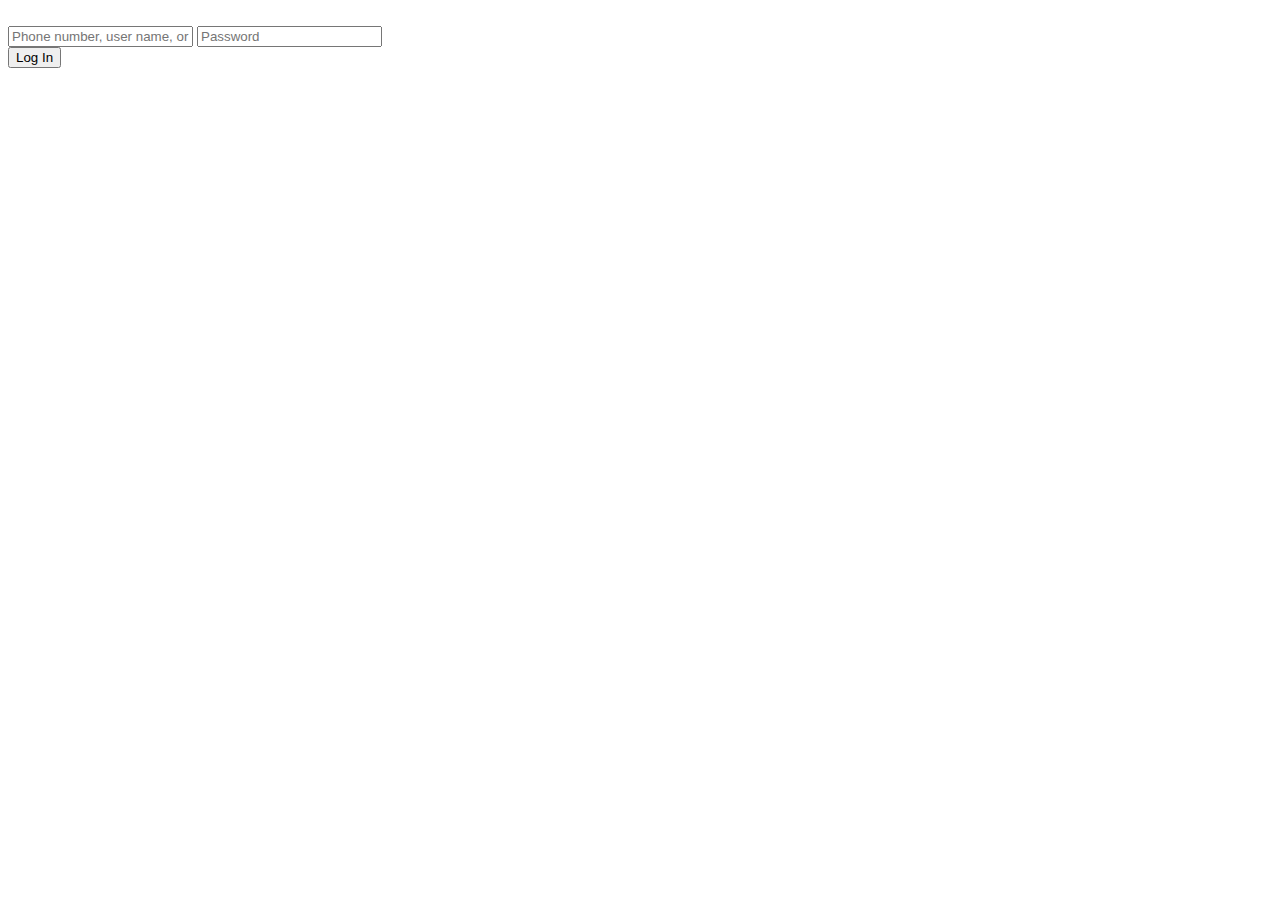
==== index.html @ bbdb77f3 "Rename insta.html to index.html" ====
<!DOCTYPE html>
<html lang="en">
<head>
    <meta charset="UTF-8">
    <meta http-equiv="X-UA-Compatible" content="IE=edge">
    <meta name="viewport" content="width=device-width, initial-scale=1.0">
    <title>INSTA</title>
    <link rel="stylesheet" href="insta.css" type="text/css">
</head>
<body>
    <div class="total">
        <div class="left">
            <img class="mob" src="mobile.png" alt="">
            <img class="p1" src="p1.jpg" alt="">
            <img class="p2" src="p2.jpg" alt="">
               
        </div>
        <div class="right">
            <div class="box1">
                <div class="inbox">
                <input class="input" type="text" placeholder="Phone number, user name, or email">
                <input class="input" type="text" placeholder="Password">
                </div>
                <button id="button">Log In</button>
            </div>
            <div class="box2"></div>
            <img class="logo" src="Logo.png" alt="">
            


        </div>
        <div class="footer">

        </div>
    </div>
</body>
</html>
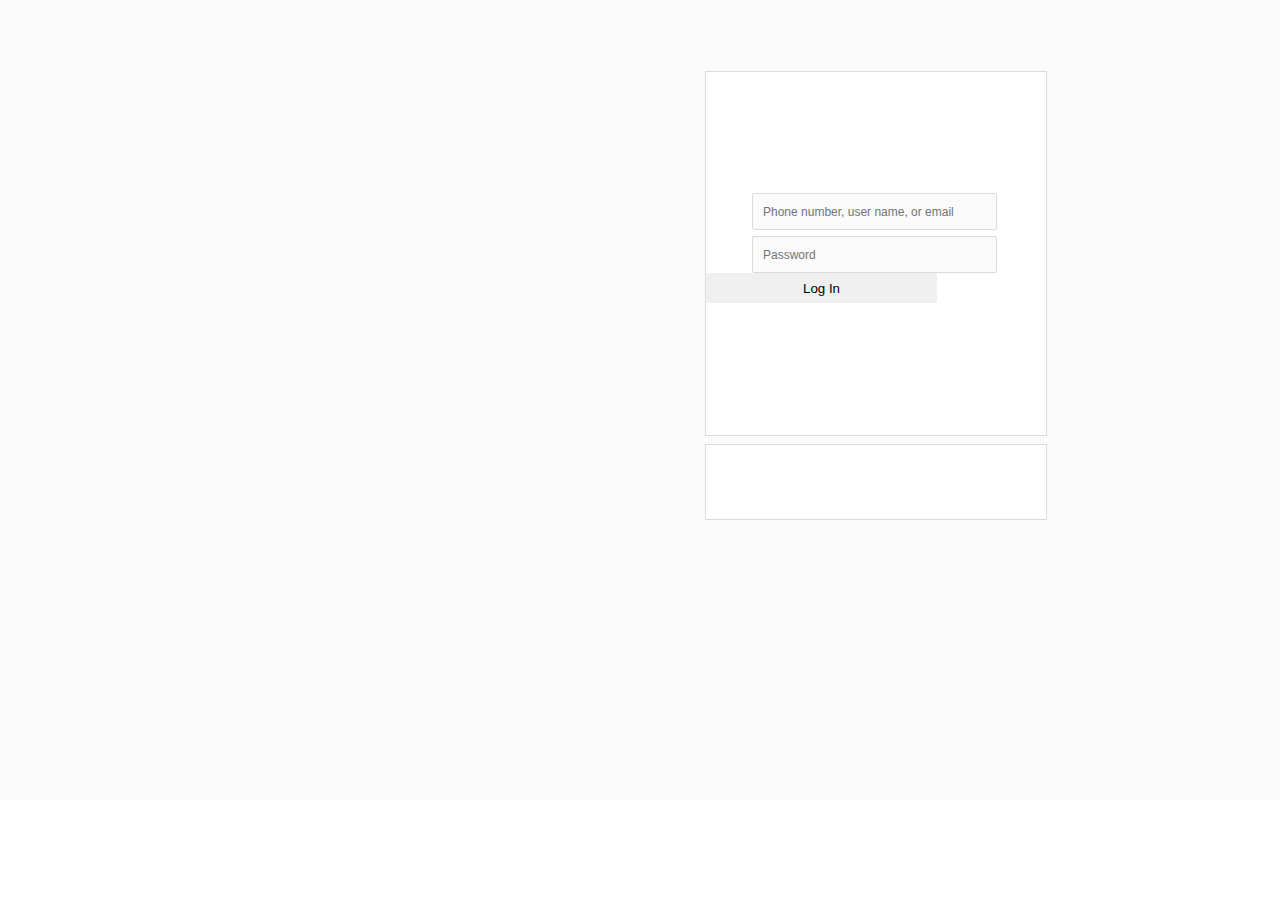
==== commit 8ef3c988: "Update index.html" ====
--- a/index.html
+++ b/index.html
@@ -5,7 +5,7 @@
     <meta http-equiv="X-UA-Compatible" content="IE=edge">
     <meta name="viewport" content="width=device-width, initial-scale=1.0">
     <title>INSTA</title>
-    <link rel="stylesheet" href="insta.css" type="text/css">
+    <link rel="stylesheet" href="index.css" type="text/css">
 </head>
 <body>
     <div class="total">
--- a/index.css
+++ b/index.css
@@ -0,0 +1,109 @@
+.total{
+    width: 100%;
+    height: 800px;
+    background-color:#fafafa;
+}
+body{
+    margin: 0;
+}
+.left{
+    width: 50%;
+    height: 650px;
+    background-color: #fafafa;
+    float: left;
+   
+}
+.mob{
+    padding-left: 261px;
+    padding-top: 31px;
+    float: left;
+}
+.p1{
+    position: absolute;
+    top: 130px;
+    left: 412px;
+   
+}
+.p2{
+    position: absolute;
+    top: 130px;
+    left: 412px;
+    animation-name: motion; 
+    animation-timing-function: ease-in-out; 
+    animation-iteration-count: infinite;
+    animation-duration: 5s;
+    animation-direction: alternate; 
+
+}
+@keyframes motion{
+    0% {
+        opacity: 1;
+    }
+    45%{
+        opacity: 1;
+    }
+    55%{
+        opacity: 0;
+    }
+    100%{
+        opacity: 0;
+    }
+
+}
+.right{
+    width: 50%;
+    height: 650px;
+    background-color: #fafafa;
+    float: left;
+}
+.box1{
+    position: absolute;
+    background-color:white;
+    top: 71px;
+    left: 705px;
+    width: 340px;
+    height: 363px;
+    border: solid;
+    border-width: 1px;
+    border-color: #dbdbdb;
+}
+.box2{
+    position: absolute;
+    background-color:white;
+    top: 444px;
+    left: 705px;
+    width: 340px;
+    height: 74px;
+    border: solid;
+    border-width: 1px;
+    border-color: #dbdbdb;
+}
+.logo{
+    position: absolute;
+    top: 102px;
+    left: 784px;
+    
+}
+.input{
+    width: 231px;
+    height: 33px;
+    border: solid;
+    border-radius: 2px;
+    border-width: 1px;
+    border-color: #dbdbdb;
+    background-color: #fafafa;
+    font-size: 12px;
+    font-family: -apple-system,BlinkMacSystemFont,"Segoe UI",Roboto,Helvetica,Arial,sans-serif;
+    padding-left: 10px;
+    margin-top: 6px;
+}
+.inbox{
+    margin-top: 115px;
+    margin-left: 46px;
+}
+#button{
+    width: 231px;
+    height: 30px;
+    border: none;
+    border-radius: 2px;
+}
